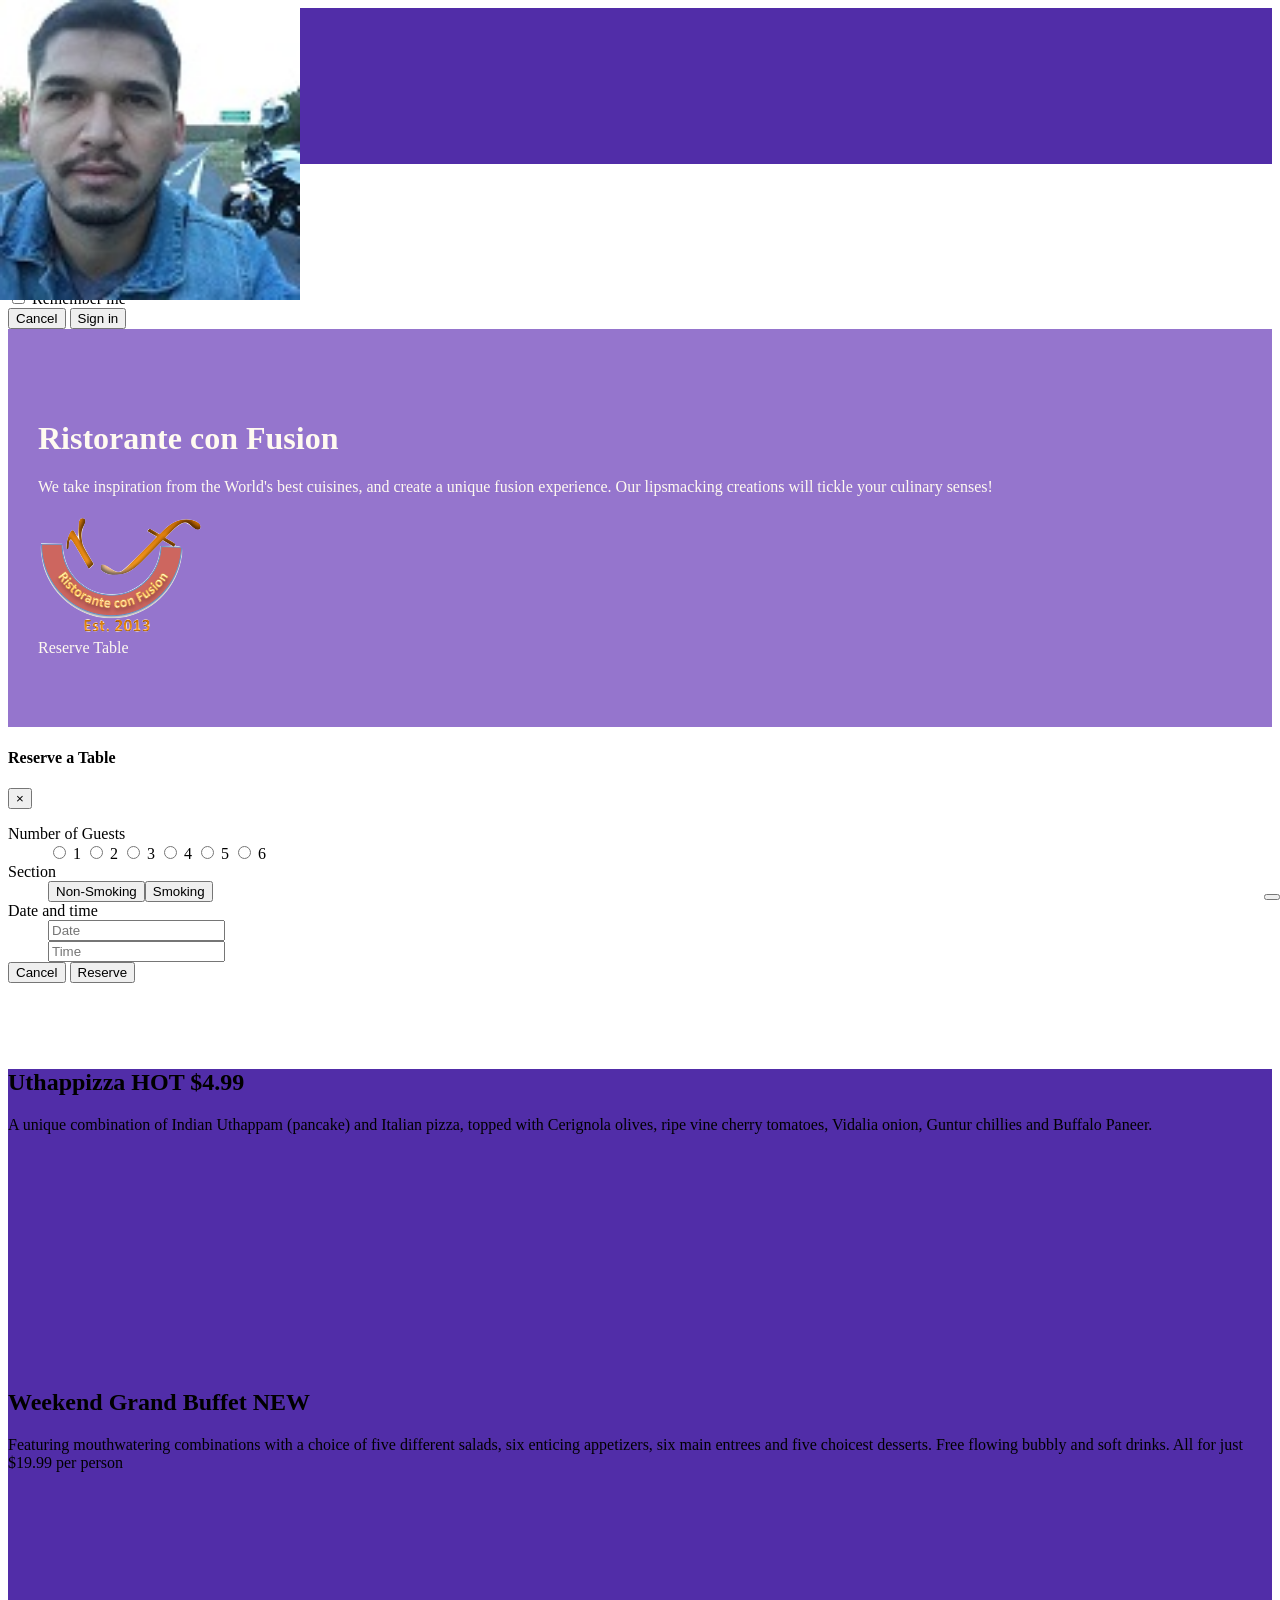
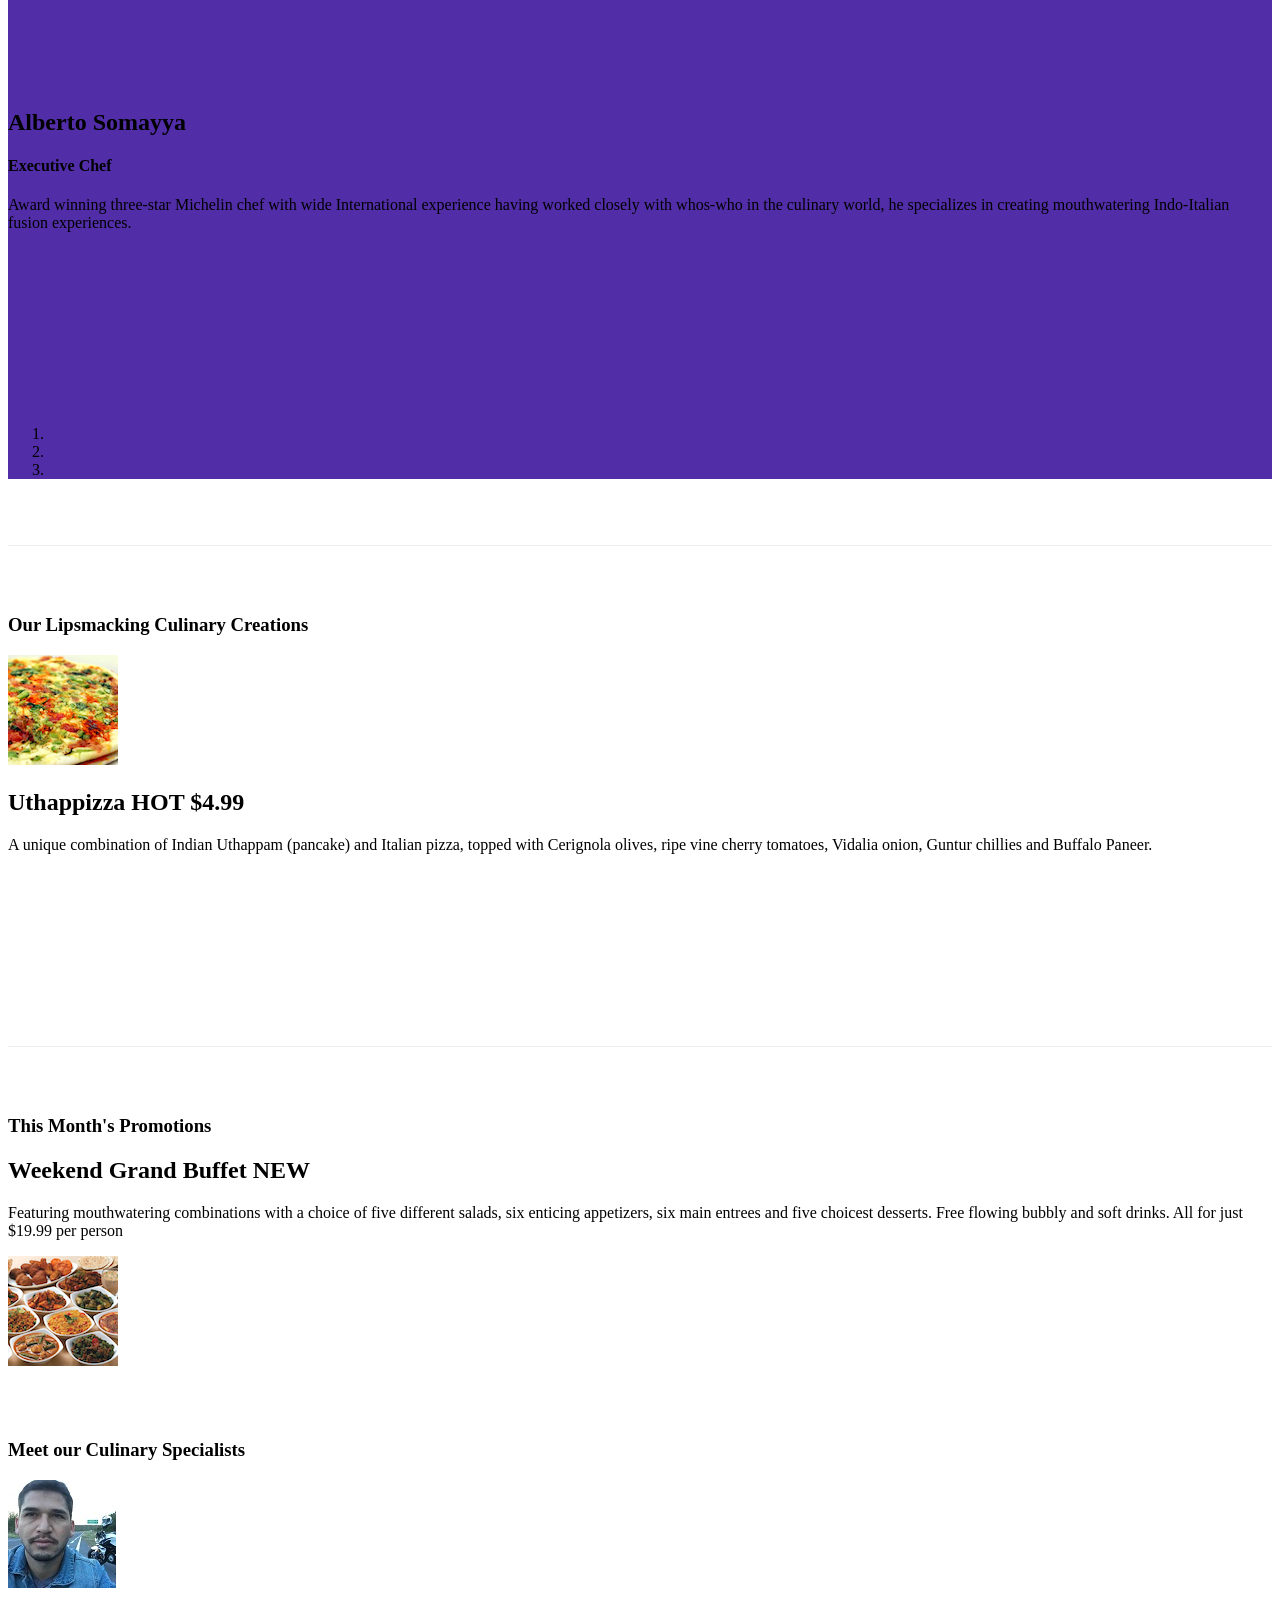
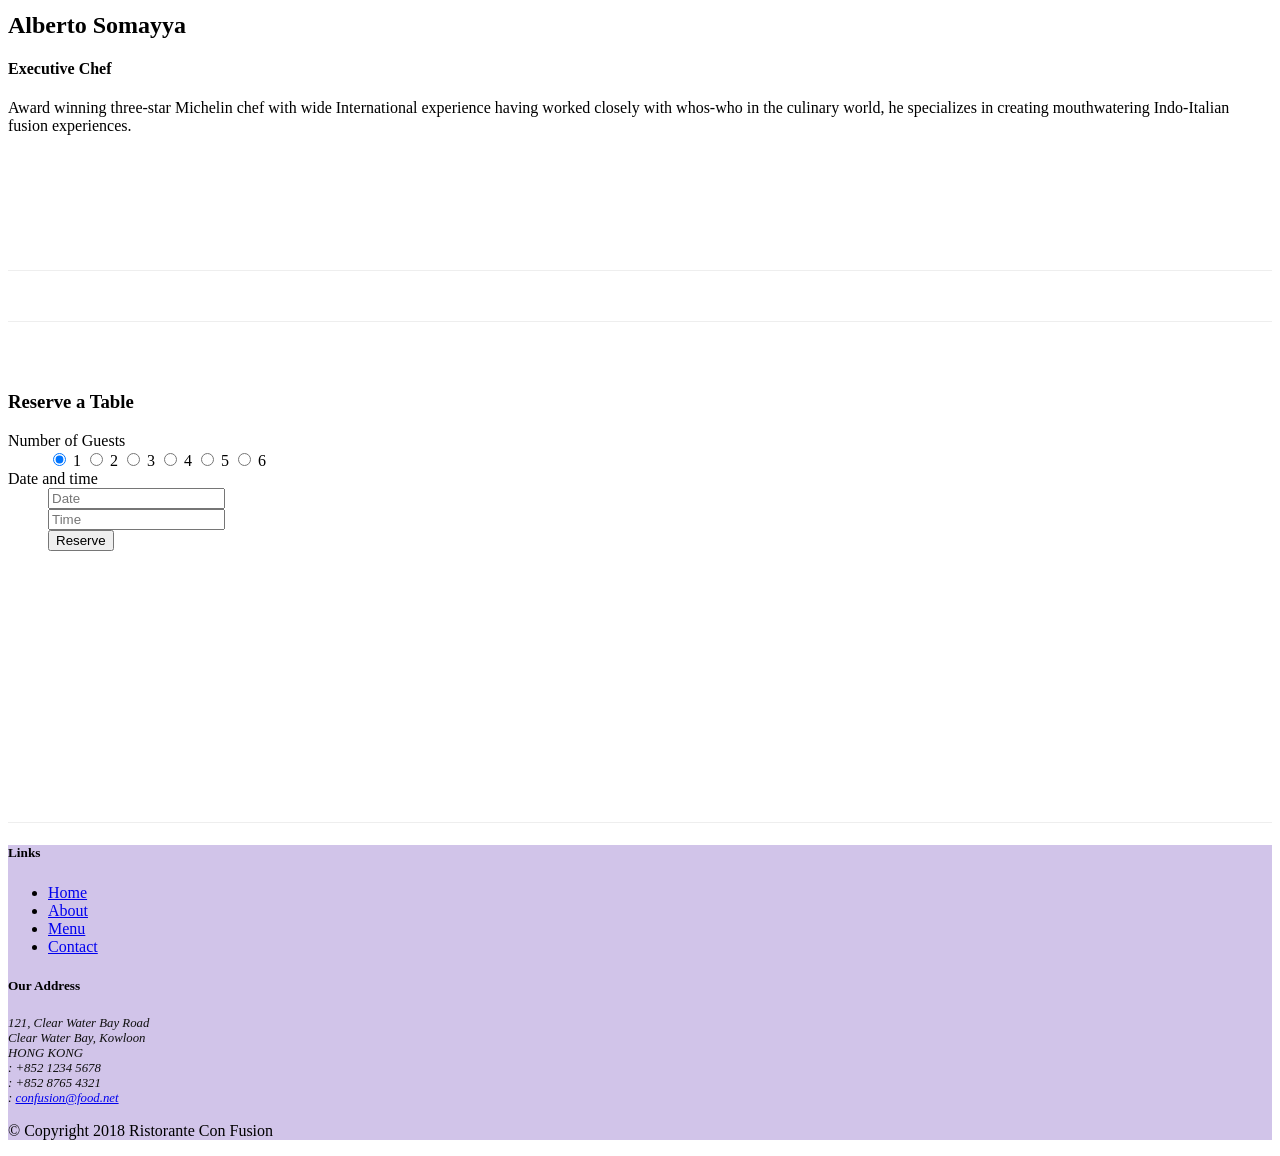
==== index.html @ 775d11b4 "less" ====
<!DOCTYPE html>
<html lang="en">

<head>   
    <!-- Required meta tags always come first -->
    <meta charset="utf-8">
    <meta name="viewport" content="width=device-width, initial-scale=1, shrink-to-fit=no">
    <meta http-equiv="x-ua-compatible" content="ie=edge"> 
    <!-- Bootstrap CSS -->
    <link rel="stylesheet" href="node_modules/bootstrap/dist/css/bootstrap.min.css">
    <link rel="stylesheet" href="node_modules/font-awesome/css/font-awesome.min.css">
    <link rel="stylesheet" href="node_modules/bootstrap-social/bootstrap-social.css">
    <link rel="stylesheet" href="css/styles.css">
    <title>Ristorante Con Fusion</title>

</head>

<body>
    <nav class="navbar navbar-dark navbar-expand-sm  fixed-top">
        <div class="container">
            <button class="navbar-toggler" type="button" data-toggle="collapse" data-target="#Navbar">
                <span class="navbar-toggler-icon"></span>                
            </button>
            <a class="navbar-brand mr-auto" href="#"><img src="img/logo.png" height="30" width="41"></a>
            <div class="collapse navbar-collapse" id="Navbar">
                <ul class="navbar-nav mr-auto">                    
                    <li class="nav-item "><a class="nav-link" href="#"><span class ="fa fa-home fa-lg"></span>Home</a></li>
                    <li class="nav-item active"><a class="nav-link" href="./aboutus.html"><span class ="fa fa-info fa-lg"></span>About</a></li>
                    <li class="nav-item"><a class="nav-link" href="#"><span class ="fa fa-list fa-lg"></span>Menu</a></li>
                    <li class="nav-item"><a class="nav-link" href="./contactus.html"><span class ="fa fa-address-card fa-lg"></span>Contact</a></li>
                </ul>
                <span class="navbar-text">
                    <a data-toggle="modal" data-target="#loginModal">
                        <span class="fa fa-sign-in"></span>Login
                    </a>
                </span>
            </div>
            
            
        </div>
    </nav>
    
<!--&&&&&&&&&&&&&&&&&&&&&&&&&&&&&&&&&&Login modle &&&&&&&&&&&&&&&&&&&&&&&&&&&&&&&&&&&&&&&&&&&&&-->

    <div id="loginModal" class="modal fade" role="dialog">
        <div class="modal-dialog modal-lg" role="content">           
            <div class="modal-content">
                <div class="modal-header">
                    <h4 class="modal-title">Login </h4>
                    <button type="button" class="close" data-dismiss="modal">&times;</button>
                </div>
                <div class="modal-body">
                    <form>
                        <div class="form-row">
                            <div class="form-group col-sm-4">
                                    <label class="sr-only" for="exampleInputEmail3">Email address</label>
                                    <input type="email" class="form-control form-control-sm mr-1" id="exampleInputEmail3" placeholder="Enter email">
                            </div>
                            <div class="form-group col-sm-4">
                                <label class="sr-only" for="exampleInputPassword3">Password</label>
                                <input type="password" class="form-control form-control-sm mr-1" id="exampleInputPassword3" placeholder="Password">
                            </div>
                            <div class="col-sm-auto">
                                <div class="form-check">
                                    <input class="form-check-input" type="checkbox">
                                    <label class="form-check-label"> Remember me
                                    </label>
                                </div>
                            </div>
                        </div>
                        <div class="form-row">
                            <button type="button" class="btn btn-secondary btn-sm ml-auto" data-dismiss="modal">Cancel</button>
                            <button type="submit" class="btn btn-primary btn-sm ml-1">Sign in</button>        
                        </div>
                    </form>
                </div>
            </div>
        </div>
    </div>
    
<!--{{{{{{{{{{{{{{{{{{{{{{{{{{Jumbotron}}}}}}}}}}}}}}}}}}}}}}}}}}}}}}}}}}}}}}}}}}}}}}}}}}}}}}}-->
    <header class="jumbotron">
        <div class = "container">
            <div class= "row row-header">
                <div class="col-12 col-sm-6">
                    <h1>Ristorante con Fusion</h1>
                    <p>We take inspiration from the World's best cuisines, and create a unique fusion experience. Our lipsmacking creations will tickle your culinary senses!</p>
                </div>
                <div class="col-12 col-sm align-self-center">
                    <img src="img/logo.png" class="img-fluid">
                </div>
                <div class="col-12 col-sm align-self-center">
                    <a role="button" class="btn btn-block nav-link btn-warning"
                    data-toggle="modal"  data-target="#reserveModal" 
                    >Reserve Table</a>
                </div>
            </div>
        </div>
    </header>

<!--$$$$$$$$$$$$$$$$$$$$$$$$$$$$$$Reserve a table modle $$$$$$$$$$$$$$$$$$$$$$$$$$$$$$$$$$$$$$-->

    <div id="reserveModal" class="modal fade" role="dialog">
        <div class="modal-dialog modal-lg" role="content">
            
            <div class="modal-content">
                <div class="modal-header">
                    <h4 class="modal-title">Reserve a Table </h4>
                    <button type="button" class="close" data-dismiss="modal">&times;</button>
                </div>
                <div class="modal-body">                   
                    <dl class="row form-check-inline ">
                        <div class="cardy col-12 col-sm-4">
                            <dt >Number of Guests</dt>
                        </div>
                        <div class="col-12 col-sm-8">
                            <dd>
                                <input type="radio" class="form-check-input" id="radio1" name="optradio" value="option1" checked> 1
                                <input type="radio" class="form-check-input" id="radio2" name="optradio" value="option1" > 2
                                <input type="radio" class="form-check-input" id="radio3" name="optradio" value="option1" > 3
                                <input type="radio" class="form-check-input" id="radio4" name="optradio" value="option1" > 4
                                <input type="radio" class="form-check-input" id="radio5" name="optradio" value="option1" > 5
                                <input type="radio" class="form-check-input" id="radio6" name="optradio" value="option1" > 6
                            </dd>
                        </div>
                        <div class=" col-12 col-sm-4">
                            <dt >Section</dt>
                        </div>
                        <div class="col-12 col-sm-8">
                            <dd>                               
                                <button type="radio" role="button" class="btn  btn-success" checked>Non-Smoking</a>
                                <button type="radio" role="button" class="btn  btn-danger ">Smoking</a>
                                
                            </dd>                          
                        </div>
                        
                        <div class=" col-12 col-sm-4">                           
                            <dt >Date and time</dt>                                                 
                        </div>  
                        <div class="col-sm-4">
                            <dd>
                            <input type="text" class="form-control" id="date" name="date" placeholder="Date">                                                                           
                            </dd>
                        </div>
                        <div class="col-sm-4">
                        <dd>
                            <input type="text" class="form-control" id="date" name="date" placeholder="Time">                                                                           
                            </dd>                                
                        </div>                                    
                        
                        <div class="col-sm-4  offset-4">
                            <button type="button" class="btn btn-secondary btn-sm ml-auto" data-dismiss="modal">Cancel</button>
                            <button type="submit" class="btn btn-primary btn-sm ml-1">Reserve</button>        
                        </div>                                                       
                    </div>
                </div>
            </div>
        </div>
    



    <div class="container">
        <div class="row row-content">
            <div class="col">
                <div id="mycarousel" class ="carousel slide" data-ride="carousel">
                    <div class="carousel-inner" role="listbox">
                        
                        <div class="carousel-item active">
                            <img class="d-bock img-fluid"
                            src="img/uthappizza.png" alt="uthapizza">
                            <div class="carousel-caption d-node d-md-block">
                                <h2 >Uthappizza <span class="badge badge-danger">HOT</span><span class="badge badge-pill badge-secondary"> $4.99</span> </h2>                             
                                    <p>A unique combination of Indian Uthappam (pancake) and Italian pizza, topped with Cerignola olives, ripe vine cherry tomatoes, Vidalia onion, Guntur chillies and Buffalo Paneer.</p>                               
                            </div>
                        </div>

                        <div class="carousel-item">
                            <img class="d-bock img-fluid"
                            src="img/buffet.png" alt="ubuffet">
                            <div class="carousel-caption d-node d-md-block">
                                <h2>Weekend Grand Buffet <span class="badge badge-danger">NEW</span></span></h2>                                
                                    <p>Featuring mouthwatering combinations with a choice of five different salads, six enticing appetizers, six main entrees and five choicest desserts. Free flowing bubbly and soft drinks. All for just $19.99 per person </p>                               
                            </div>
                        
                        </div>
                            <div class="carousel-item">
                                <img class="d-bock img-fluid"
                                src="img/alberto.png" alt="alberto">
                                <div class="carousel-caption d-node d-md-block">
                                    <h2>Alberto Somayya</h2>
                                    <h4>Executive Chef</h4>                        
                                    <p>Award winning three-star Michelin chef with wide International experience having worked closely with whos-who in the culinary world, he specializes in creating mouthwatering Indo-Italian fusion experiences. </p>
                                </div>
                            </div>                       
                        </div>            
                    
                        <ol class="carousel-indicators">
                            <li data-target="#mycarousel" data-slide-to="0" class="active"></li>
                            <li data-target="#mycarousel" data-slide-to="1"></li>
                            <li data-target="#mycarousel" data-slide-to="2"></li>
                        </ol>
                        <a class="carousel-control-prev" href="#mycarousel" role="button" data-slide="prev">
                            <span class="carousel-control-prev-icon"></span>
                        </a>
                        <a class="carousel-control-next" href="#mycarousel" role="button" data-slide="next">
                            <span class="carousel-control-next-icon"></span>
                        </a>
                            <button class="btn btn-danger btn-sm" id="carouselButton">
                            <span class="fa fa-pause"></span>
                        </button>                                                      
                    </div>
                </div>
            </div>

        <div class="row row-content align-items-center">
            <div class="col-12 col-sm-4 order-sm-last col-md-3">
                <h3>Our Lipsmacking Culinary Creations</h3>
            </div>
            <div class= "col col-sm order-sm-first col-md ">
                <div class="media">
                    <img class="d-flex mr-3 img-thmbnail align-self-center"
                    src="img/uthappizza.png" alt="uthappizza">
                    <div class="media-body">
                        <h2 class="mt-0">Uthappizza <span class="badge badge-danger">HOT</span><span class="badge badge-pill badge-secondary"> $4.99</span> </h2>
                        <div class="d-none d-sm-block">
                            <p>A unique combination of Indian Uthappam (pancake) and Italian pizza, topped with Cerignola olives, ripe vine cherry tomatoes, Vidalia onion, Guntur chillies and Buffalo Paneer.</p>
                        </div>
                    </div>                        
                </div>               
            </div>
        </div>

        <div class="row row-content align-items-center">
            
            <div class="col-12 col-sm-4 col-md-3">
                <h3>This Month's Promotions</h3>
            </div >            
            
            <div class= "col col-sm col-md ">
                <h2 class="mt-0">Weekend Grand Buffet <span class="badge badge-danger">NEW</span></span></h2>
                <div class="d-none d-sm-block">
                    <p>Featuring mouthwatering combinations with a choice of five different salads, six enticing appetizers, six main entrees and five choicest desserts. Free flowing bubbly and soft drinks. All for just $19.99 per person </p>
                </div>
            </div>

            <div class="media">
                <img class="d-flex mr-3 img-thmbnail align-self-center"
                src="img/buffet.png" alt="uthappizza">
        </div>


        <div class="row row-content align-items-center">
            <div class="col-12 col-sm-4 order-sm-last col-md-3">
                <h3>Meet our Culinary Specialists</h3>
            </div>
            <div class= "col col-sm  order-sm-first col-md ">
                <div class="media">
                    <img class="d-flex mr-3 img-thumbnail align-self-center"
                    src="img/alberto.png" alt="alberto">
                    <div class="media-body">
                        <h2 class="mt-0">Alberto Somayya</h2>
                        <h4>Executive Chef</h4>
                        <div class="d-none d-sm-block">
                            <p>Award winning three-star Michelin chef with wide International experience having worked closely with whos-who in the culinary world, he specializes in creating mouthwatering Indo-Italian fusion experiences. </p>
                        </div>
                    </div>
                </div>           
            </div>
        </div>

    </div>
    <!--****************************************Reserve  a Table****************************************-->
    <div class="container"> 
        <div class="row row-content align-items-center">
            
            <div class="col-sm-8 offset-sm-2">
            
                <div class="card">
                    <h3 class="card-header bg-warning text-white">Reserve a Table</h3>
                    <div class="card-body">
                        <dl class="row form-check-inline ">
                            <div class="cardy col-12 col-sm-4">
                                <dt >Number of Guests</dt>
                            </div>
                            <div class="col-12 col-sm-8">
                                <dd>
                                    <input type="radio" class="form-check-input" id="radio1" name="optradio" value="option1" checked> 1
                                    <input type="radio" class="form-check-input" id="radio1" name="optradio" value="option1" > 2
                                    <input type="radio" class="form-check-input" id="radio1" name="optradio" value="option1" > 3
                                    <input type="radio" class="form-check-input" id="radio1" name="optradio" value="option1" > 4
                                    <input type="radio" class="form-check-input" id="radio1" name="optradio" value="option1" > 5
                                    <input type="radio" class="form-check-input" id="radio1" name="optradio" value="option1" > 6
                                </dd>
                            </div>
                            <div class="cardy col-12 col-sm-4">                           
                                <dt >Date and time</dt>                                                 
                            </div>  
                            <div class="col-sm-4">
                                <dd>
                                <input type="text" class="form-control" id="date" name="date" placeholder="Date">                                                                           
                                </dd>
                            </div>
                            <div class="col-sm-4">
                            <dd>
                                <input type="text" class="form-control" id="date" name="date" placeholder="Time">                                                                           
                                </dd>                                
                            </div>
                            <div class=" cardy col-2 offset-4">
                                <dd>
                                    <button type="submit" class="btn btn-primary">
                                        Reserve
                                    </button>                                                                           
                                </dd>
                            </div>
                        </dl>
                    </div>
                </div>                           
            </div>
        </div>
    </div>


    <footer class="footer">
        <div class="container">
            <div class="row">             
                <div class="col-4 offset-1 col-sm-2">
                    <h5>Links</h5>
                    <ul class="list-unstyled">
                        <li><a href="#">Home</a></li>
                        <li><a href="./aboutus.html">About</a></li>
                        <li><a href="#">Menu</a></li>
                        <li><a href="./contactus.html">Contact</a></li>
                    </ul>
                </div>
                <div class="col-7 col-sm-5">
                    <h5>Our Address</h5>
                    <address>
                        121, Clear Water Bay Road<br>
                        Clear Water Bay, Kowloon<br>
                        HONG KONG<br>
                        <i class= "fa fa-phone fa-lg"></i> : +852 1234 5678<br>
                        <i class= "fa fa-fax fa-lg"></i> : +852 8765 4321<br>
                        <i class= "fa fa-envelope fa-lg"></i> : <a href="mailto:confusion@food.net">confusion@food.net</a>
		            </address>
                </div>
                <div class="col-12 col-sm-4 align-self-center">
                    <div class="text-center">
                        <a class= "btn btn-social-icon btn-google" href="http://google.com/+"><i class="fa fa-google-plus fa-lg"></i></a>
                        <a class= "btn btn-social-icon btn-facebook"href="http://www.facebook.com/profile.php?id="><i class="fa fa-facebook fa-lg"></i></a>
                        <a class= "btn btn-social-icon btn-linkedin"href="http://www.linkedin.com/in/"><i class="fa fa-linkedin fa-lg"></i></a>
                        <a class= "btn btn-social-icon btn-twitter"href="http://twitter.com/"><i class="fa fa-twitter fa-lg"></i></a>
                        <a class= "btn btn-social-icon btn-google"href="http://youtube.com/"><i class="fa fa-youtube fa-lg"></i></a>
                        <a class= "btn btn-social-icon" href="mailto:"><i class="fa fa-envelope-o fa-lg"></i></a>
                    </div>
                </div>
            </div>
            <div class="row justify-content-center">             
                <div class="col-auto">
                    <p>© Copyright 2018 Ristorante Con Fusion</p>
                </div>
            </div>
        </div>
    </footer>

    <!-- jQuery first, then Popper.js, then Bootstrap JS. -->
    <script src="node_modules/jquery/dist/jquery.slim.min.js"></script>
    <script src="node_modules/popper.js/dist/umd/popper.min.js"></script>
    <script src="node_modules/bootstrap/dist/js/bootstrap.min.js"></script>
    <script>
        $(document).ready(function(){
            $('#mycarousel').carousel({interval: 2000});
            $("#carouselButton").click(function(){
                if ($("#carouselButton").children("span").hasClass('fa-pause')) {
                    $("#mycarousel").carousel('pause');
                    $("#carouselButton").children("span").removeClass('fa-pause');
                    $("#carouselButton").children("span").addClass('fa-play');
                }
                else if ($("#carouselButton").children("span").hasClass('fa-play')){
                    $("#mycarousel").carousel('cycle');
                    $("#carouselButton").children("span").removeClass('fa-play');
                    $("#carouselButton").children("span").addClass('fa-pause');                    
                }
            });
        });        
    </script>

</body>

</html>
---- css/styles.css ----
.row-header {
  margin: 0px auto;
  padding: 0px 0px;
}
.row-content {
  margin: 0px auto;
  padding: 50px 0px;
  border-bottom: 1px ridge;
  min-height: 400px;
}
.footer {
  background-color: #D1C4E9;
}
.jumbotron {
  margin: 0px auto;
  padding: 70px 30px;
  background: #9575CD;
  color: floralwhite;
}
address {
  font-size: 80%;
  margin: 0px;
  color: #0f0f0f;
}
body {
  padding: 50px 0 px 0px 0px;
  z-index: 0;
}
.navbar-dark {
  background-color: #512DA8;
}
.tab-content {
  border-left: 1px solid #ddd;
  border-right: 1px solid #ddd;
  border-bottom: 1px solid #ddd;
  padding: 10px;
}
.carousel {
  background: #512DA8;
}
.carousel .carousel-item {
  height: 300px;
}
.carousel .carousel-item img {
  position: absolute;
  top: 0;
  left: 0;
  min-height: 300px;
}
#carouselButton {
  right: 0px;
  position: absolute;
  bottom: 0px;
}
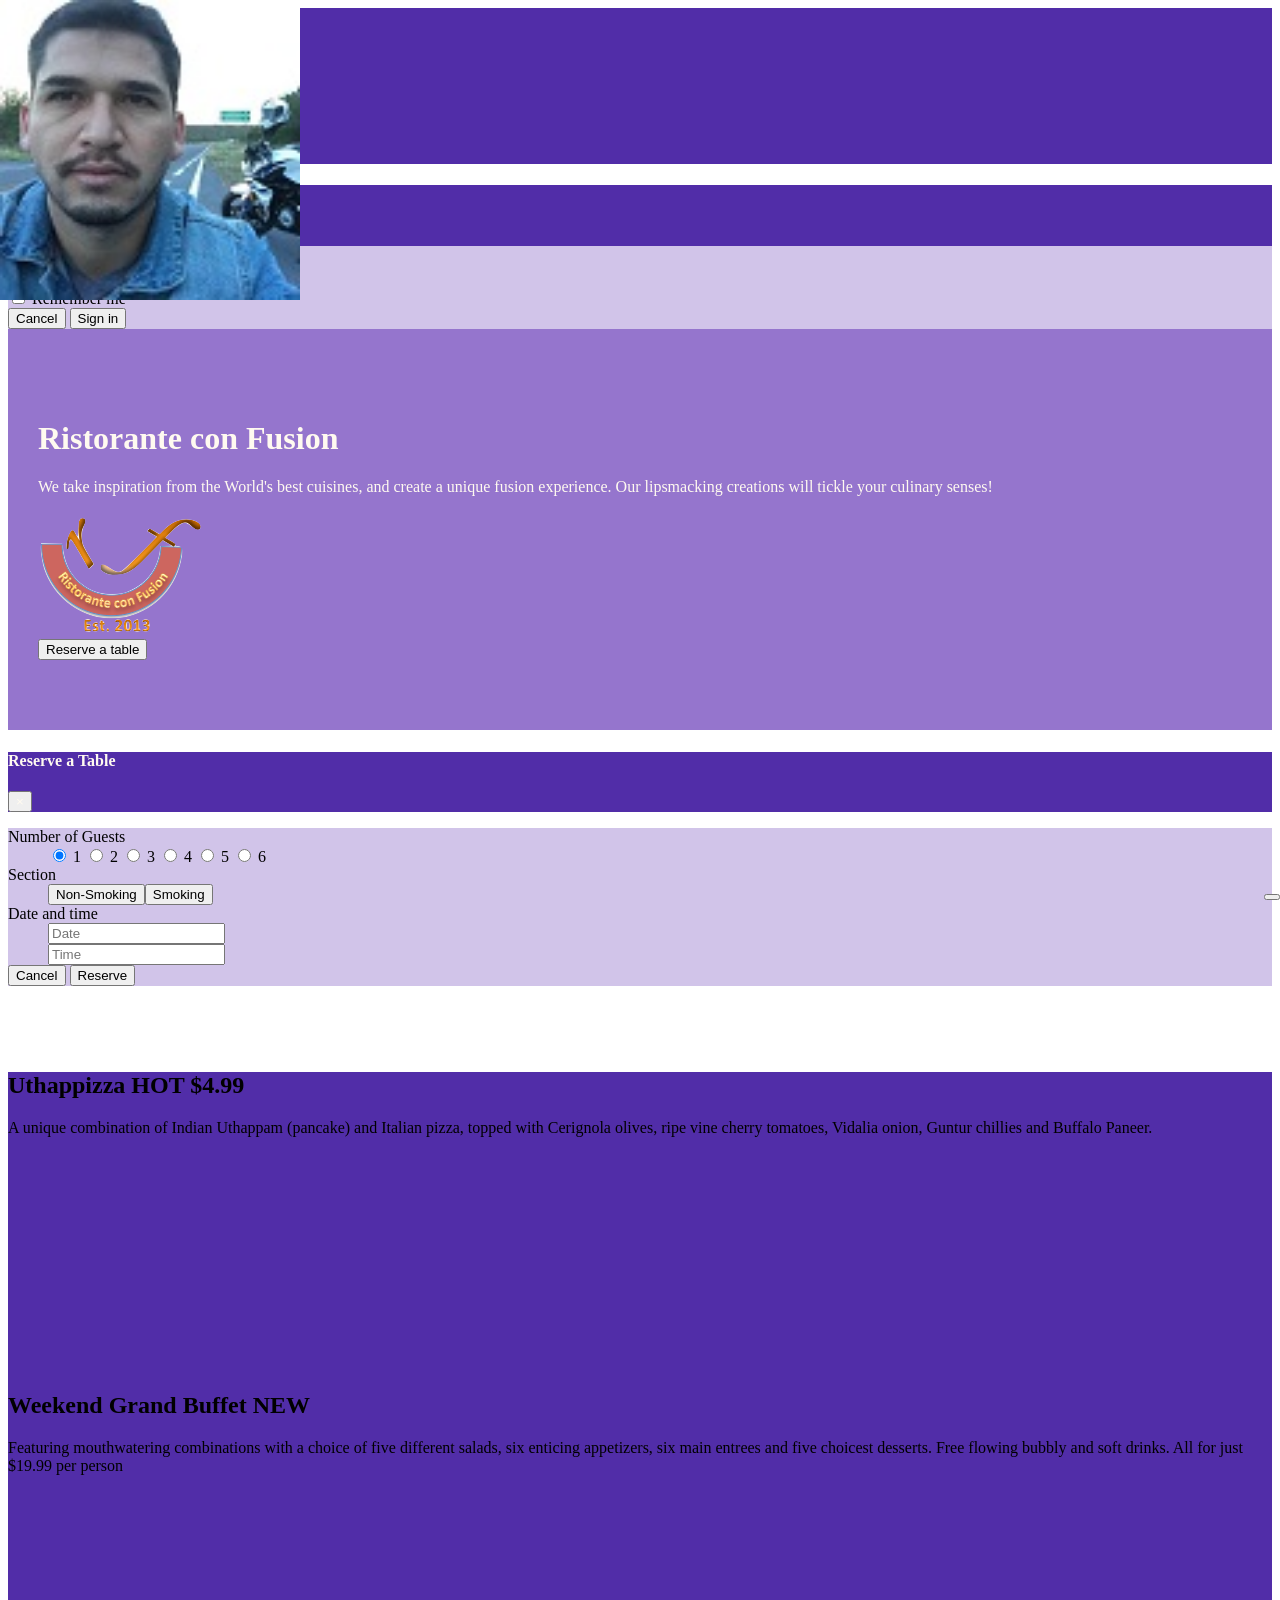
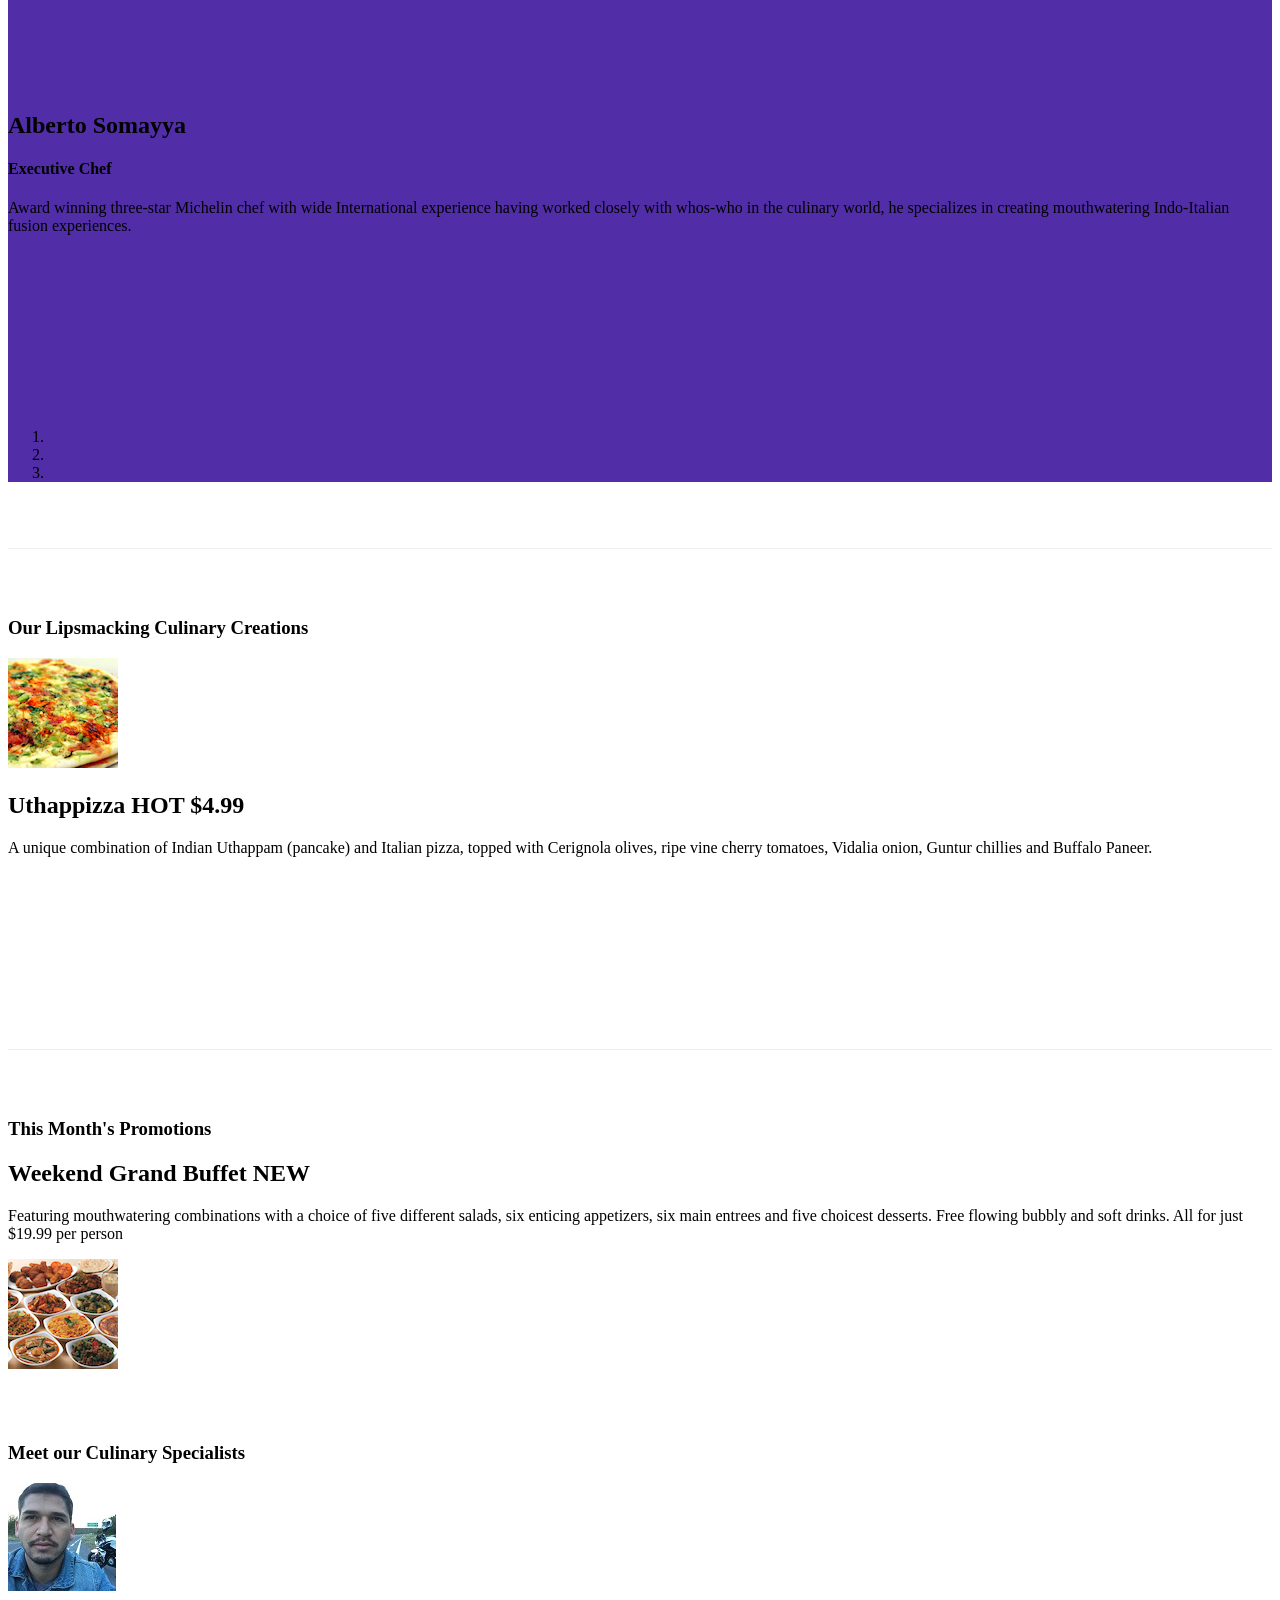
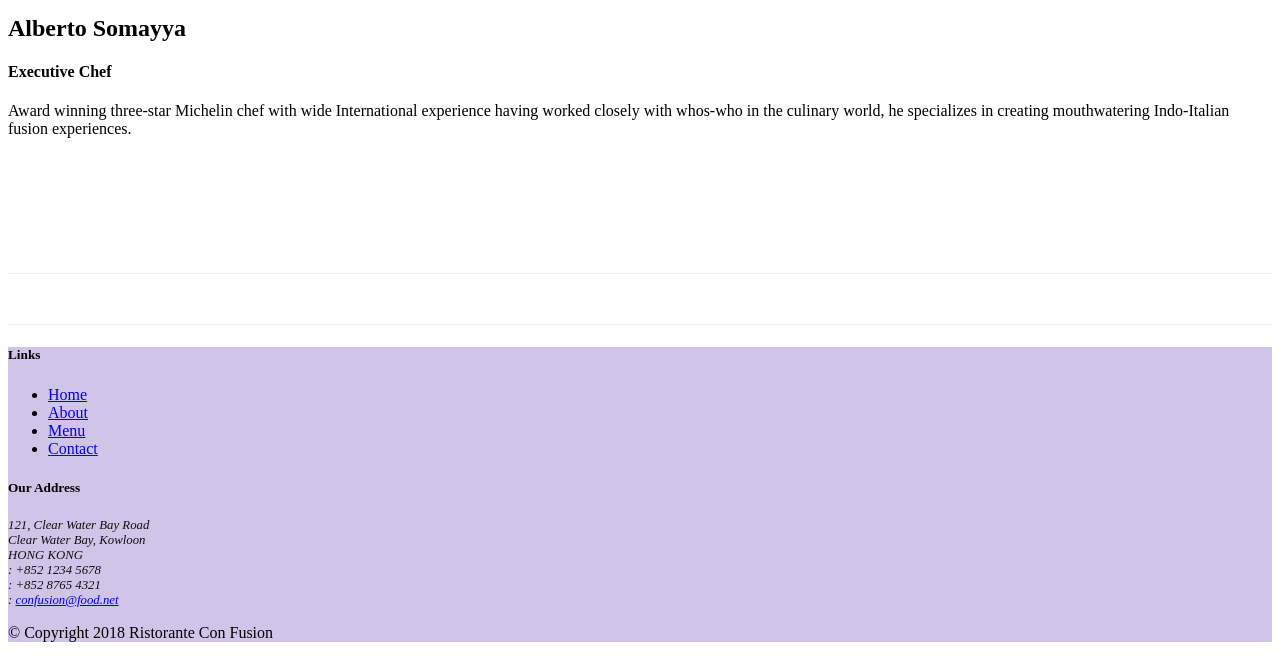
==== commit 9a26ad12: "migration" ====
--- a/index.html
+++ b/index.html
@@ -28,21 +28,22 @@
                     <li class="nav-item active"><a class="nav-link" href="./aboutus.html"><span class ="fa fa-info fa-lg"></span>About</a></li>
                     <li class="nav-item"><a class="nav-link" href="#"><span class ="fa fa-list fa-lg"></span>Menu</a></li>
                     <li class="nav-item"><a class="nav-link" href="./contactus.html"><span class ="fa fa-address-card fa-lg"></span>Contact</a></li>
-                </ul>
+                </ul>                
+                
                 <span class="navbar-text">
-                    <a data-toggle="modal" data-target="#loginModal">
-                        <span class="fa fa-sign-in"></span>Login
+                    <a    id="loginbtn">
+                        <span class="fa fa-sign-in"></span> Login
                     </a>
-                </span>
+            </span>
             </div>
             
             
         </div>
     </nav>
     
-<!--&&&&&&&&&&&&&&&&&&&&&&&&&&&&&&&&&&Login modle &&&&&&&&&&&&&&&&&&&&&&&&&&&&&&&&&&&&&&&&&&&&&-->
-
-    <div id="loginModal" class="modal fade" role="dialog">
+<!--&&&&&&&&&&&&&&&&&&&&&&&&&&&&&&&&&&Login Modal &&&&&&&&&&&&&&&&&&&&&&&&&&&&&&&&&&&&&&&&&&&&&-->
+
+    <div id="loginmodal" class="modal fade" role="dialog">
         <div class="modal-dialog modal-lg" role="content">           
             <div class="modal-content">
                 <div class="modal-header">
@@ -90,17 +91,16 @@
                     <img src="img/logo.png" class="img-fluid">
                 </div>
                 <div class="col-12 col-sm align-self-center">
-                    <a role="button" class="btn btn-block nav-link btn-warning"
-                    data-toggle="modal"  data-target="#reserveModal" 
-                    >Reserve Table</a>
+                    <button class="btn btn-block btn-warning" id="reservebtn">
+                    <span>Reserve a table</span>                  
                 </div>
             </div>
         </div>
     </header>
 
-<!--$$$$$$$$$$$$$$$$$$$$$$$$$$$$$$Reserve a table modle $$$$$$$$$$$$$$$$$$$$$$$$$$$$$$$$$$$$$$-->
-
-    <div id="reserveModal" class="modal fade" role="dialog">
+<!--$$$$$$$$$$$$$$$$$$$$$$$$$$$$$$Reserve a table Modal $$$$$$$$$$$$$$$$$$$$$$$$$$$$$$$$$$$$$$-->
+
+    <div id="reservemodal" class="modal fade" role="dialog">
         <div class="modal-dialog modal-lg" role="content">
             
             <div class="modal-content">
@@ -158,7 +158,7 @@
         </div>
     
 
-
+<!--$$$$$$$$$$$$$$$$$$$$$$$$$$$$$$$$$$$$$$$$$$$$$Carousedl$$$$$$$$$$$$$$$$$$$$$$$$$$$$$$$$$$$$$$$-->
 
     <div class="container">
         <div class="row row-content">
@@ -270,56 +270,8 @@
         </div>
 
     </div>
-    <!--****************************************Reserve  a Table****************************************-->
-    <div class="container"> 
-        <div class="row row-content align-items-center">
-            
-            <div class="col-sm-8 offset-sm-2">
-            
-                <div class="card">
-                    <h3 class="card-header bg-warning text-white">Reserve a Table</h3>
-                    <div class="card-body">
-                        <dl class="row form-check-inline ">
-                            <div class="cardy col-12 col-sm-4">
-                                <dt >Number of Guests</dt>
-                            </div>
-                            <div class="col-12 col-sm-8">
-                                <dd>
-                                    <input type="radio" class="form-check-input" id="radio1" name="optradio" value="option1" checked> 1
-                                    <input type="radio" class="form-check-input" id="radio1" name="optradio" value="option1" > 2
-                                    <input type="radio" class="form-check-input" id="radio1" name="optradio" value="option1" > 3
-                                    <input type="radio" class="form-check-input" id="radio1" name="optradio" value="option1" > 4
-                                    <input type="radio" class="form-check-input" id="radio1" name="optradio" value="option1" > 5
-                                    <input type="radio" class="form-check-input" id="radio1" name="optradio" value="option1" > 6
-                                </dd>
-                            </div>
-                            <div class="cardy col-12 col-sm-4">                           
-                                <dt >Date and time</dt>                                                 
-                            </div>  
-                            <div class="col-sm-4">
-                                <dd>
-                                <input type="text" class="form-control" id="date" name="date" placeholder="Date">                                                                           
-                                </dd>
-                            </div>
-                            <div class="col-sm-4">
-                            <dd>
-                                <input type="text" class="form-control" id="date" name="date" placeholder="Time">                                                                           
-                                </dd>                                
-                            </div>
-                            <div class=" cardy col-2 offset-4">
-                                <dd>
-                                    <button type="submit" class="btn btn-primary">
-                                        Reserve
-                                    </button>                                                                           
-                                </dd>
-                            </div>
-                        </dl>
-                    </div>
-                </div>                           
-            </div>
-        </div>
-    </div>
-
+
+<!--%%%%%%%%%%%%%%%%%%%%%%%%%%%%%%%%%%%%%%%%%%%%% FOOTER \\\\\\\\\\\\\\\\\\\\\\\\\\\\\\\\\\\\\\\-->
 
     <footer class="footer">
         <div class="container">
@@ -342,7 +294,7 @@
                         <i class= "fa fa-phone fa-lg"></i> : +852 1234 5678<br>
                         <i class= "fa fa-fax fa-lg"></i> : +852 8765 4321<br>
                         <i class= "fa fa-envelope fa-lg"></i> : <a href="mailto:confusion@food.net">confusion@food.net</a>
-		            </address>
+                    </address>
                 </div>
                 <div class="col-12 col-sm-4 align-self-center">
                     <div class="text-center">
@@ -367,24 +319,24 @@
     <script src="node_modules/jquery/dist/jquery.slim.min.js"></script>
     <script src="node_modules/popper.js/dist/umd/popper.min.js"></script>
     <script src="node_modules/bootstrap/dist/js/bootstrap.min.js"></script>
-    <script>
-        $(document).ready(function(){
-            $('#mycarousel').carousel({interval: 2000});
-            $("#carouselButton").click(function(){
-                if ($("#carouselButton").children("span").hasClass('fa-pause')) {
-                    $("#mycarousel").carousel('pause');
-                    $("#carouselButton").children("span").removeClass('fa-pause');
-                    $("#carouselButton").children("span").addClass('fa-play');
-                }
-                else if ($("#carouselButton").children("span").hasClass('fa-play')){
-                    $("#mycarousel").carousel('cycle');
-                    $("#carouselButton").children("span").removeClass('fa-play');
-                    $("#carouselButton").children("span").addClass('fa-pause');                    
-                }
-            });
-        });        
-    </script>
-
+    <script> src="js/scripts.js" </script>
+
+<script>
+    $(document).ready(function(){   
+    $("#reservebtn").click(function(){
+        $("#reservemodal").modal();   
+        });         
+    });
+</script>
+
+<script>
+    $(document).ready(function(){   
+    $("#loginbtn").click(function(){
+        $("#loginmodal").modal();   
+        });         
+    });
+</script>
+    
 </body>
 
 </html>
--- a/css/styles.css
+++ b/css/styles.css
@@ -52,3 +52,13 @@
   position: absolute;
   bottom: 0px;
 }
+.modal-header {
+  background: #512DA8;
+  color: floralwhite;
+}
+.modal-header .close {
+  color: floralwhite;
+}
+.modal-body {
+  background: #D1C4E9;
+}
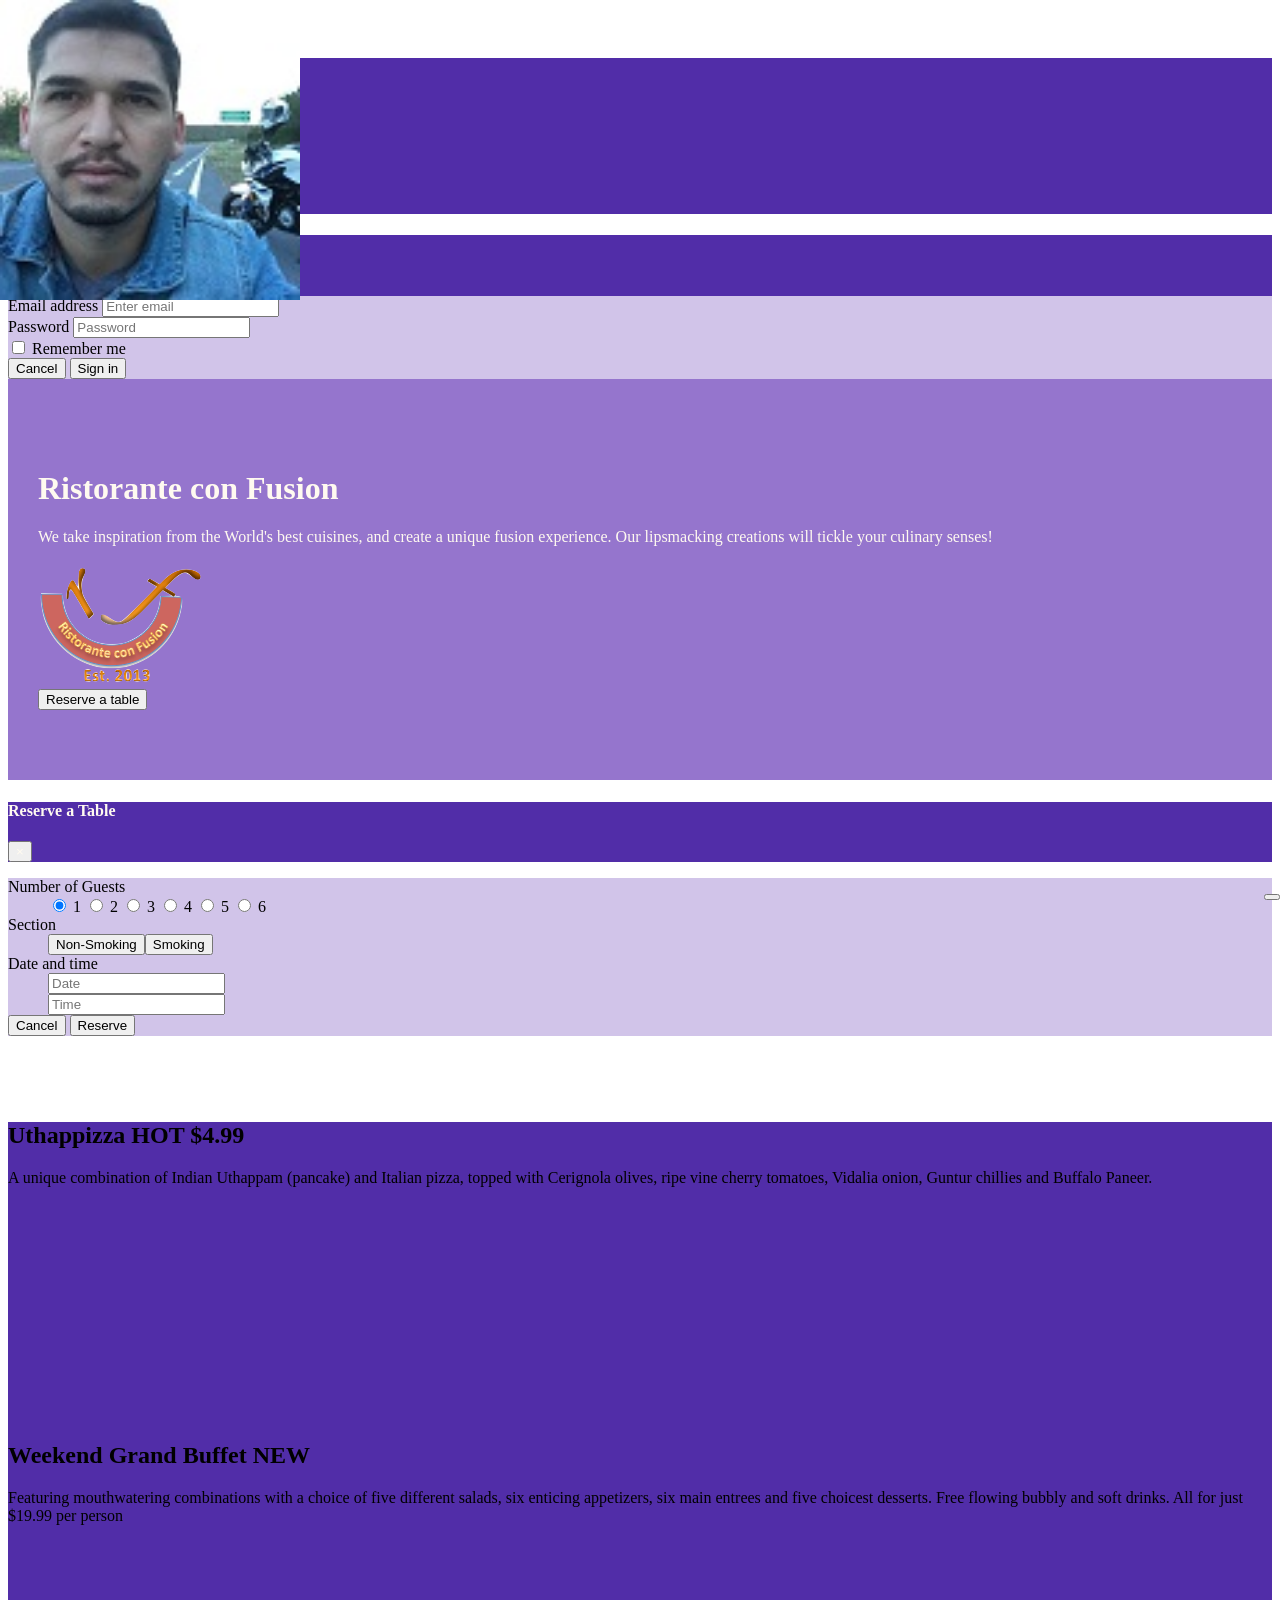
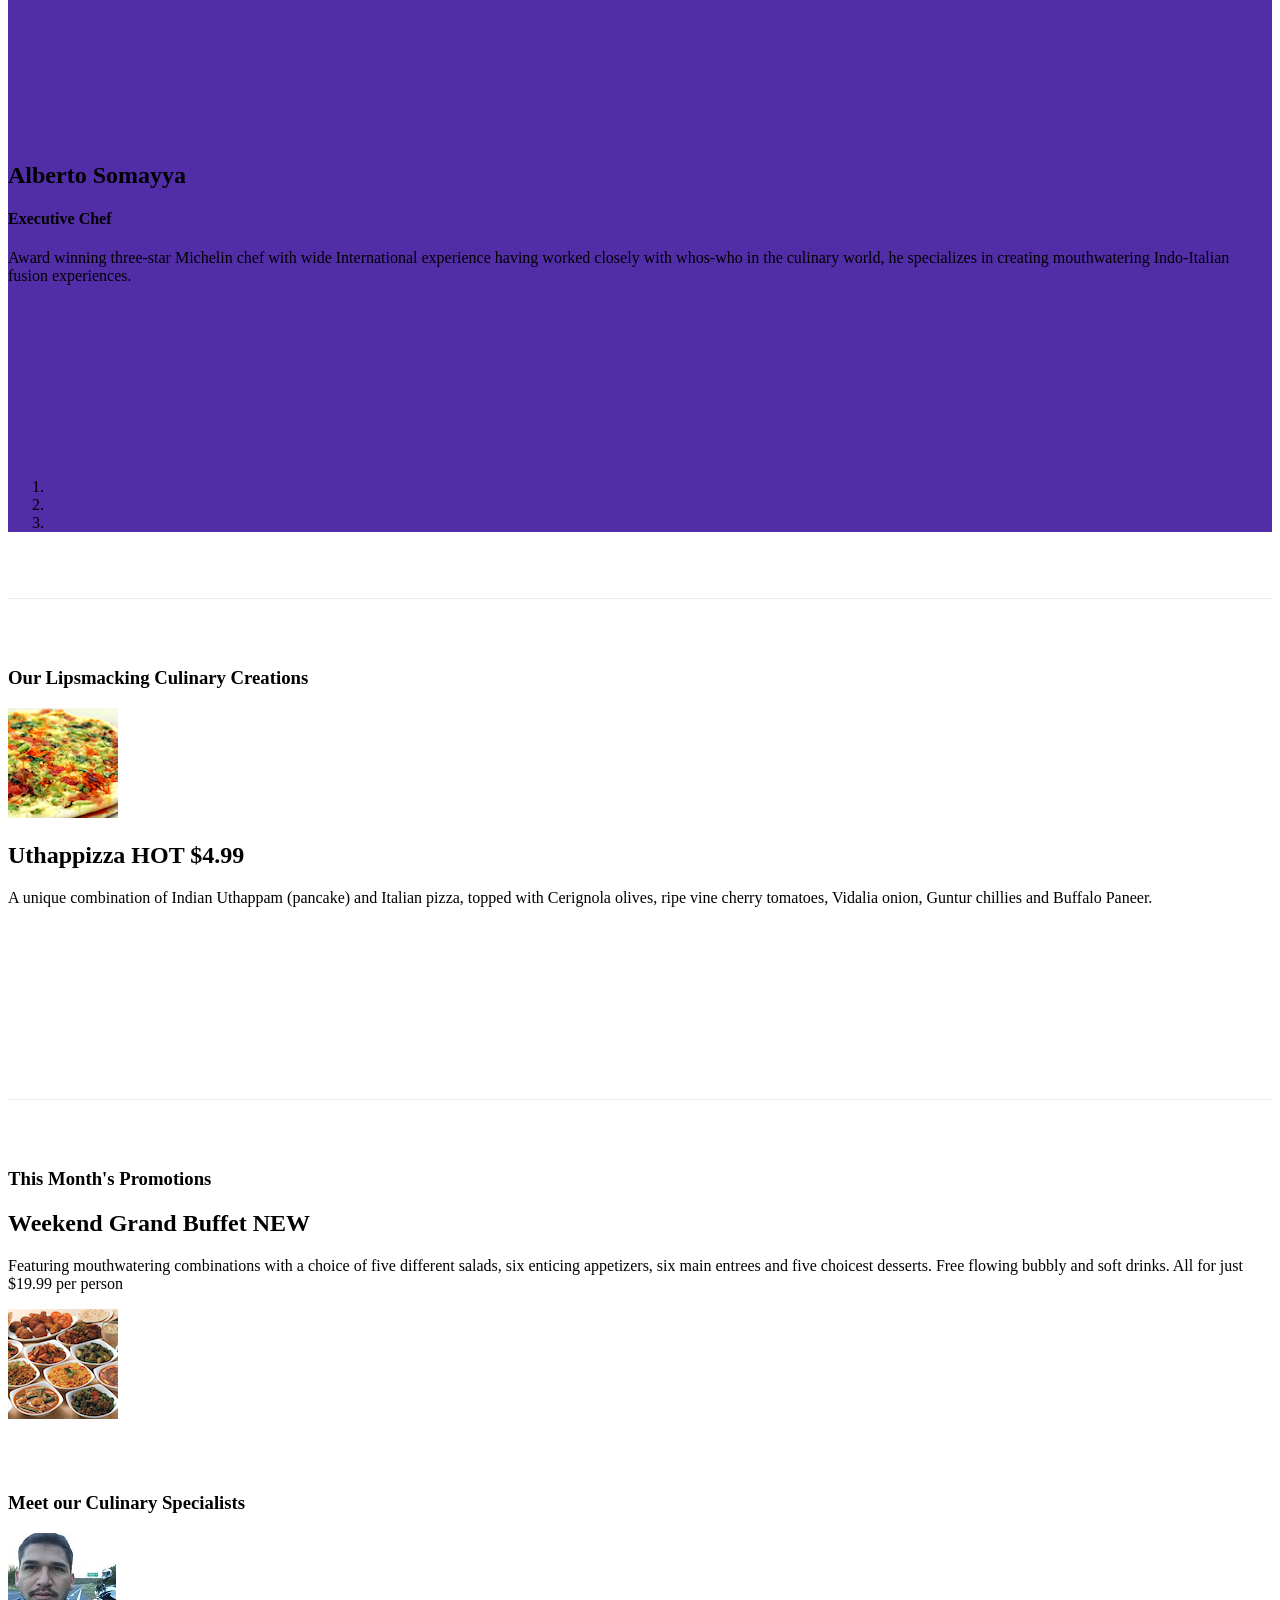
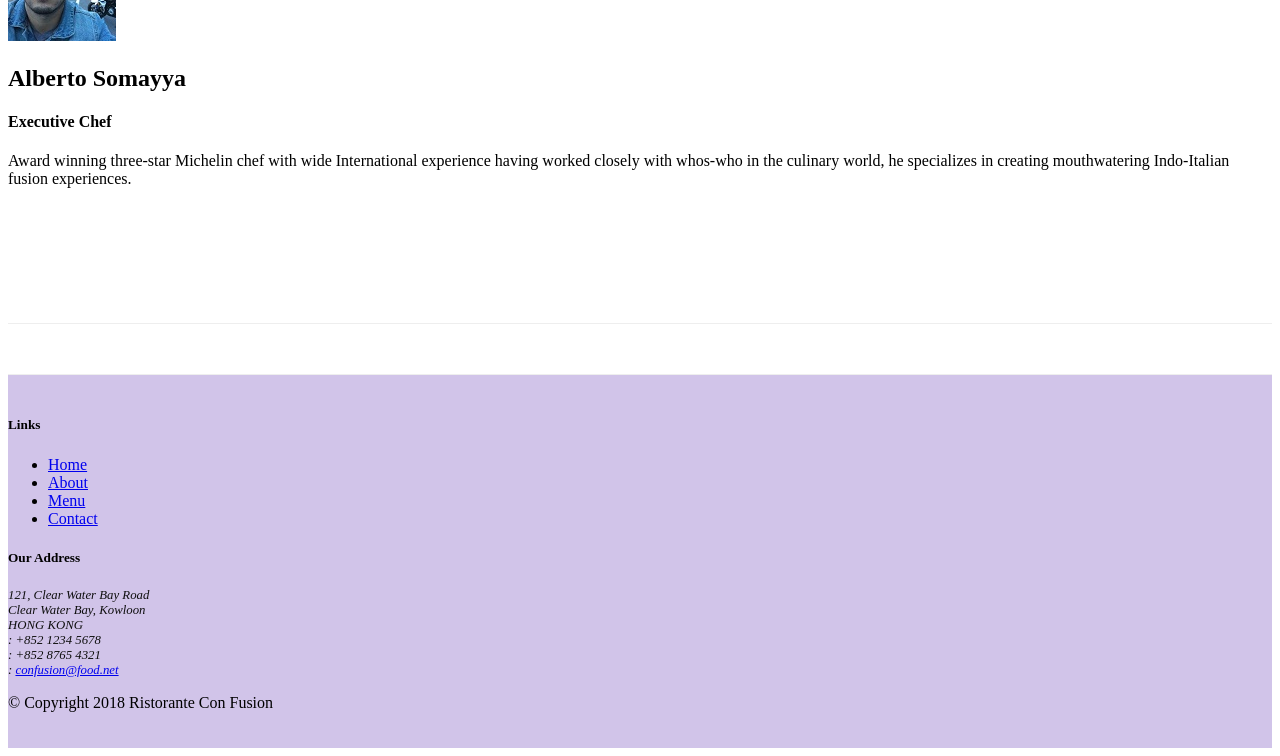
==== commit 4645e124: "npm scripts" ====
--- a/index.html
+++ b/index.html
@@ -320,23 +320,8 @@
     <script src="node_modules/popper.js/dist/umd/popper.min.js"></script>
     <script src="node_modules/bootstrap/dist/js/bootstrap.min.js"></script>
     <script> src="js/scripts.js" </script>
-
-<script>
-    $(document).ready(function(){   
-    $("#reservebtn").click(function(){
-        $("#reservemodal").modal();   
-        });         
-    });
-</script>
-
-<script>
-    $(document).ready(function(){   
-    $("#loginbtn").click(function(){
-        $("#loginmodal").modal();   
-        });         
-    });
-</script>
-    
+    <script> src="js/scripts.js"</script>
+
 </body>
 
 </html>
--- a/css/styles.css
+++ b/css/styles.css
@@ -1,64 +1,63 @@
 .row-header {
   margin: 0px auto;
-  padding: 0px 0px;
-}
+  padding: 0px 0px; }
+
 .row-content {
   margin: 0px auto;
   padding: 50px 0px;
   border-bottom: 1px ridge;
-  min-height: 400px;
-}
+  min-height: 400px; }
+
 .footer {
   background-color: #D1C4E9;
-}
+  margin: 0px auto;
+  padding: 20px 0px; }
+
 .jumbotron {
   margin: 0px auto;
   padding: 70px 30px;
   background: #9575CD;
-  color: floralwhite;
-}
+  color: floralwhite; }
+
 address {
   font-size: 80%;
   margin: 0px;
-  color: #0f0f0f;
-}
+  color: #0f0f0f; }
+
 body {
-  padding: 50px 0 px 0px 0px;
-  z-index: 0;
-}
+  padding: 50px 0px 0px 0px;
+  z-index: 0; }
+
 .navbar-dark {
-  background-color: #512DA8;
-}
+  background-color: #512DA8; }
+
 .tab-content {
   border-left: 1px solid #ddd;
   border-right: 1px solid #ddd;
   border-bottom: 1px solid #ddd;
-  padding: 10px;
-}
+  padding: 10px; }
+
 .carousel {
-  background: #512DA8;
-}
-.carousel .carousel-item {
-  height: 300px;
-}
-.carousel .carousel-item img {
-  position: absolute;
-  top: 0;
-  left: 0;
-  min-height: 300px;
-}
+  background: #512DA8; }
+  .carousel .carousel-item {
+    height: 300px; }
+    .carousel .carousel-item img {
+      position: absolute;
+      top: 0;
+      left: 0;
+      min-height: 300px; }
+
 #carouselButton {
   right: 0px;
   position: absolute;
   bottom: 0px;
-}
+  z-index: 1; }
+
 .modal-header {
   background: #512DA8;
-  color: floralwhite;
-}
-.modal-header .close {
-  color: floralwhite;
-}
+  color: floralwhite; }
+  .modal-header .close {
+    color: floralwhite; }
+
 .modal-body {
-  background: #D1C4E9;
-}
+  background: #D1C4E9; }
